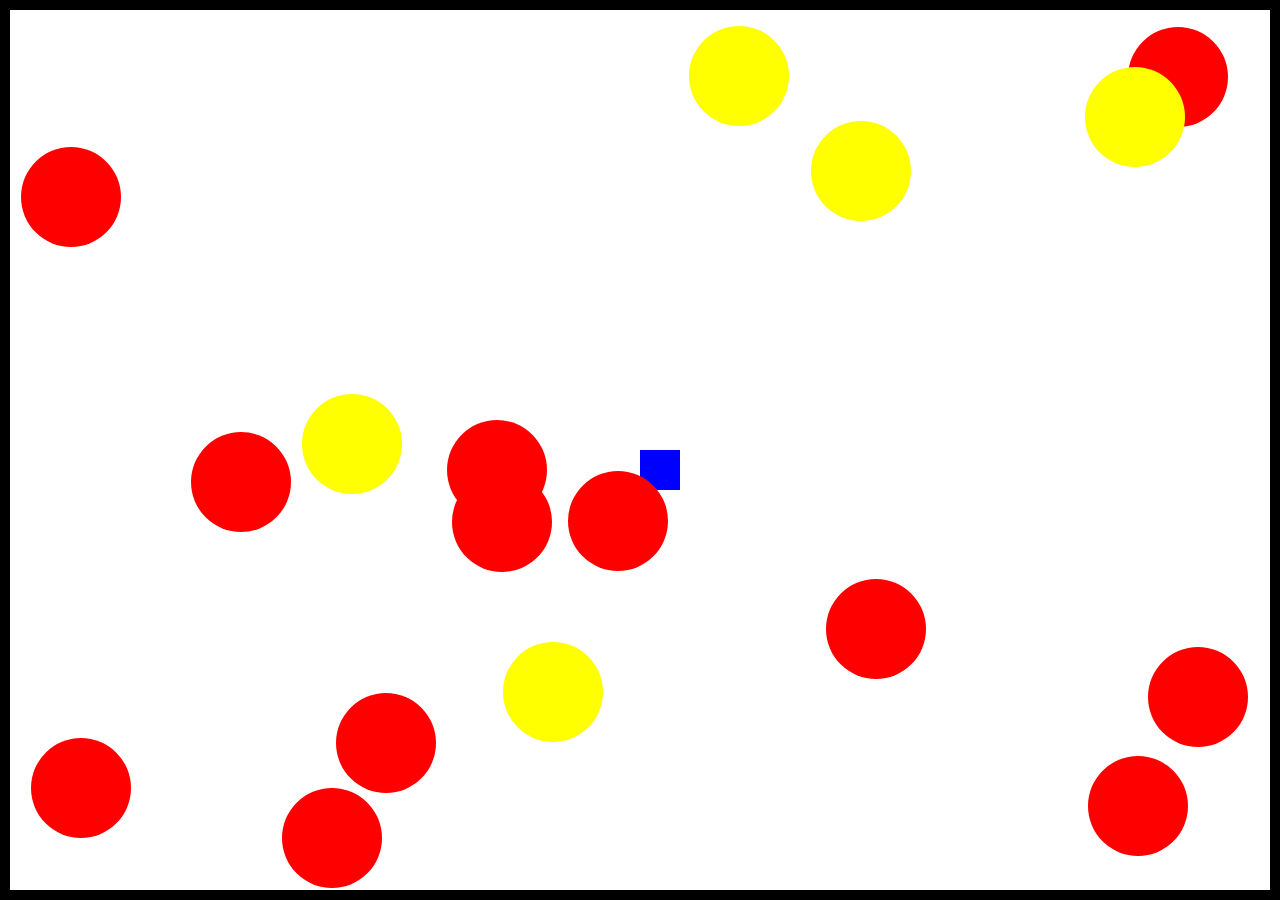
==== index.html @ f5753d0c "Restructurat proiectul cu clase. Facut doar generarea bilelor" ====
<!DOCTYPE html>
<html>
<head>
    <meta charset="utf-8" />
    <meta http-equiv="X-UA-Compatible" content="IE=edge">
    <meta name="viewport" content="width=device-width, initial-scale=1">

    <title>Un fel de Snake</title>

    <script src="https://ajax.googleapis.com/ajax/libs/jquery/3.3.1/jquery.min.js"></script>
    <script type='text/javascript' src="./js/game.js" defer='defer'></script>
    <script type='text/javascript' src="./js/ball.js" defer='defer'></script>
    <script type='text/javascript' src="./js/square.js" defer='defer'></script>
    <script type='text/javascript' src="./js/stats.js" defer='defer'></script>

    <link rel="stylesheet" type="text/css" href="./css/style.css" />
</head>

<body>
    <div id="game-board">
        <div id="square"></div>
        <div id="red-balls"></div>
        <div id="yellow-balls"></div>
        <div id="black-balls"></div>
        <div id="stats"></div>
    </div>
</body>
</html>
---- css/style.css ----
html, body, div {
    margin: 0;
    padding: 0;
    border: 0;
    font-size: 100%;
    font: inherit;
    vertical-align: baseline;
}

body {
    background: #20262E;
}

*, *:before, *:after {
    box-sizing: border-box;
}

#game-board {
    background: #ffffff;
    min-height: 100vh;
    border: 10px solid black;
    position: relative;
}

#square {
    position: absolute;
    background: blue;
    width: 40px;
    height: 40px;
    left: 50%;
    top: 50%;
}
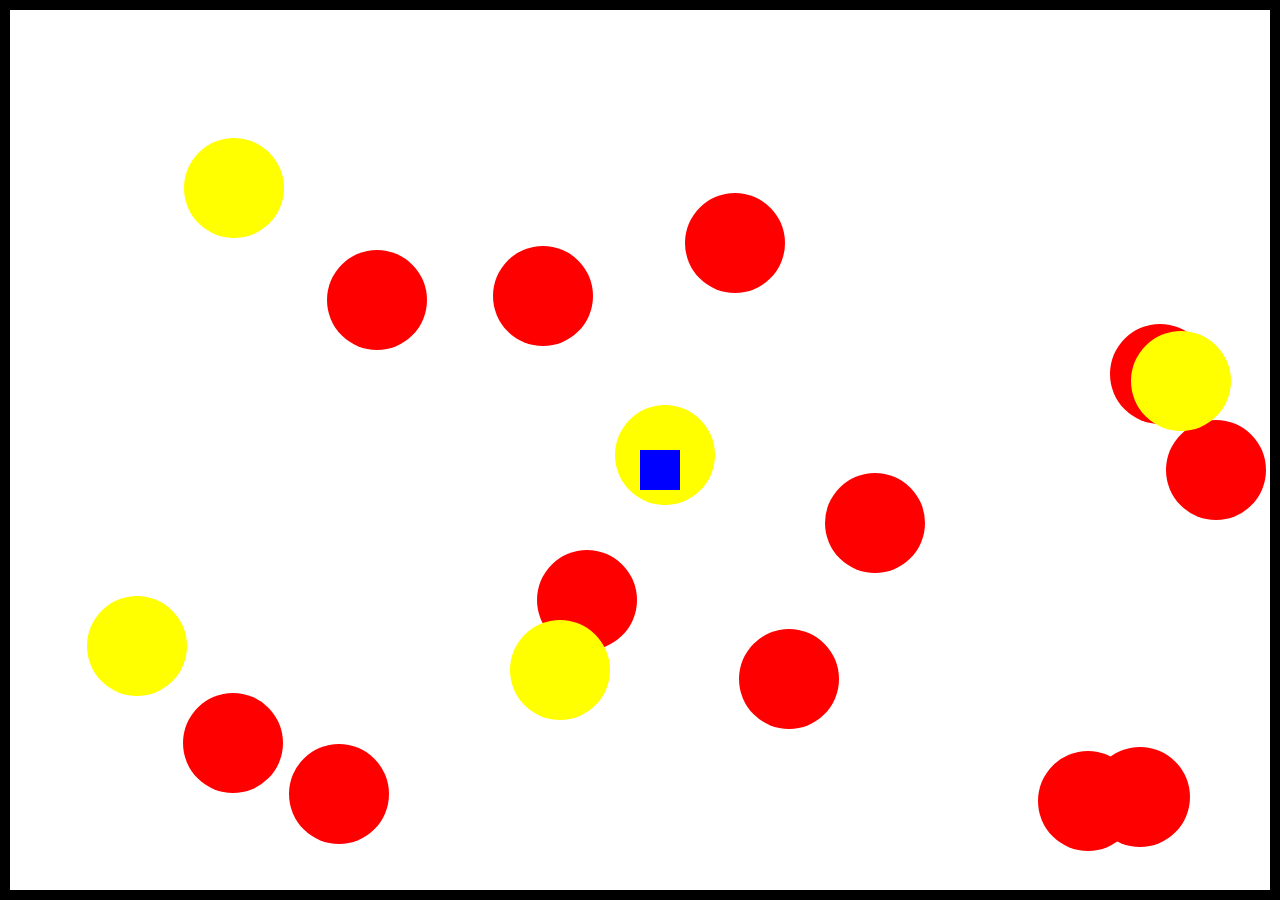
==== commit 71a2d166: "Adaugat miscarea patratului" ====
--- a/index.html
+++ b/index.html
@@ -18,7 +18,6 @@
 
 <body>
     <div id="game-board">
-        <div id="square"></div>
         <div id="red-balls"></div>
         <div id="yellow-balls"></div>
         <div id="black-balls"></div>
--- a/css/style.css
+++ b/css/style.css
@@ -20,13 +20,4 @@
     min-height: 100vh;
     border: 10px solid black;
     position: relative;
-}
-
-#square {
-    position: absolute;
-    background: blue;
-    width: 40px;
-    height: 40px;
-    left: 50%;
-    top: 50%;
 }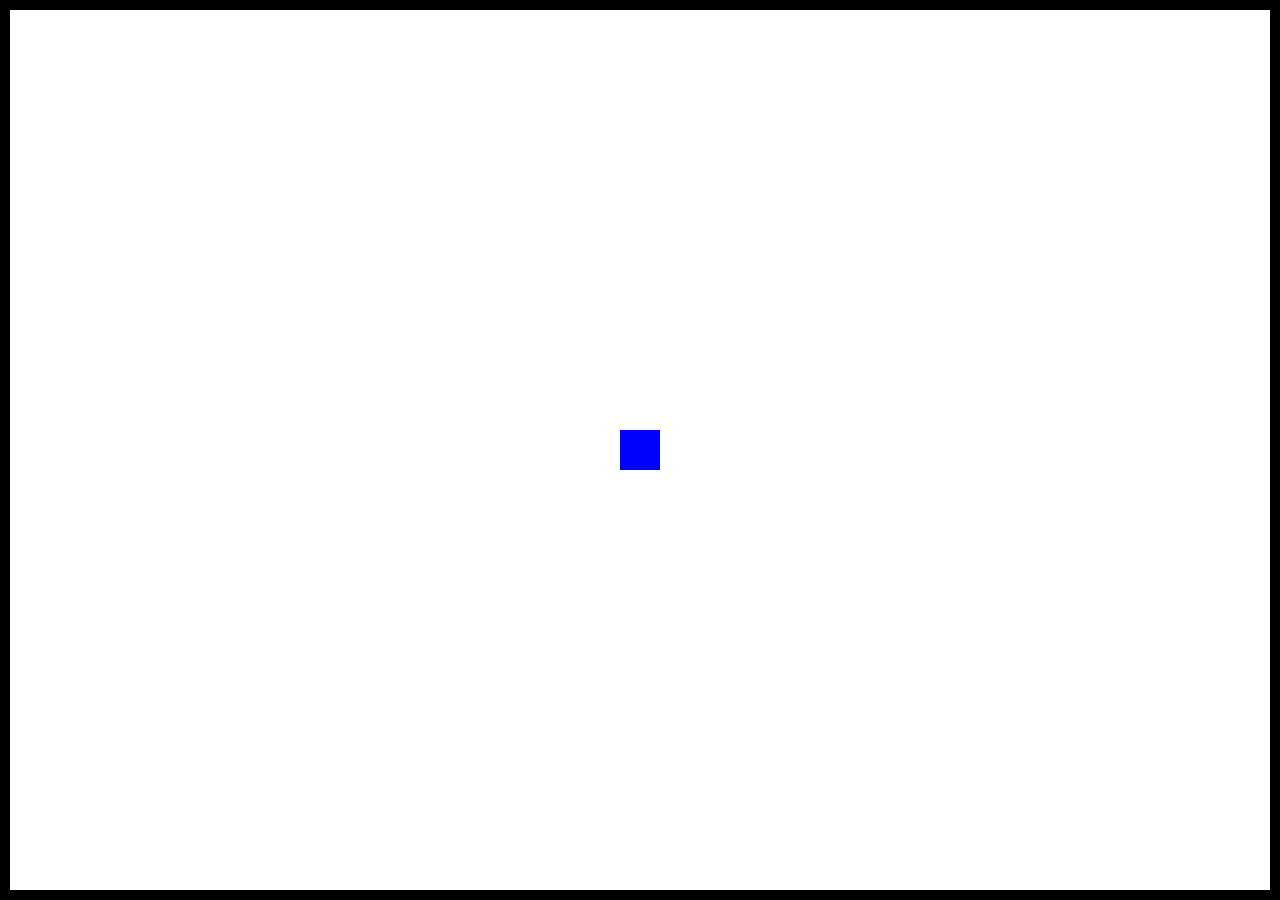
==== commit a5b4cdab: "Restructurat aplicatia folosind obiecte si implementat calumea coliziunile" ====
--- a/index.html
+++ b/index.html
@@ -11,6 +11,7 @@
     <script type='text/javascript' src="./js/game.js" defer='defer'></script>
     <script type='text/javascript' src="./js/ball.js" defer='defer'></script>
     <script type='text/javascript' src="./js/square.js" defer='defer'></script>
+    <script type='text/javascript' src="./js/utils.js" defer='defer'></script>
     <script type='text/javascript' src="./js/stats.js" defer='defer'></script>
 
     <link rel="stylesheet" type="text/css" href="./css/style.css" />
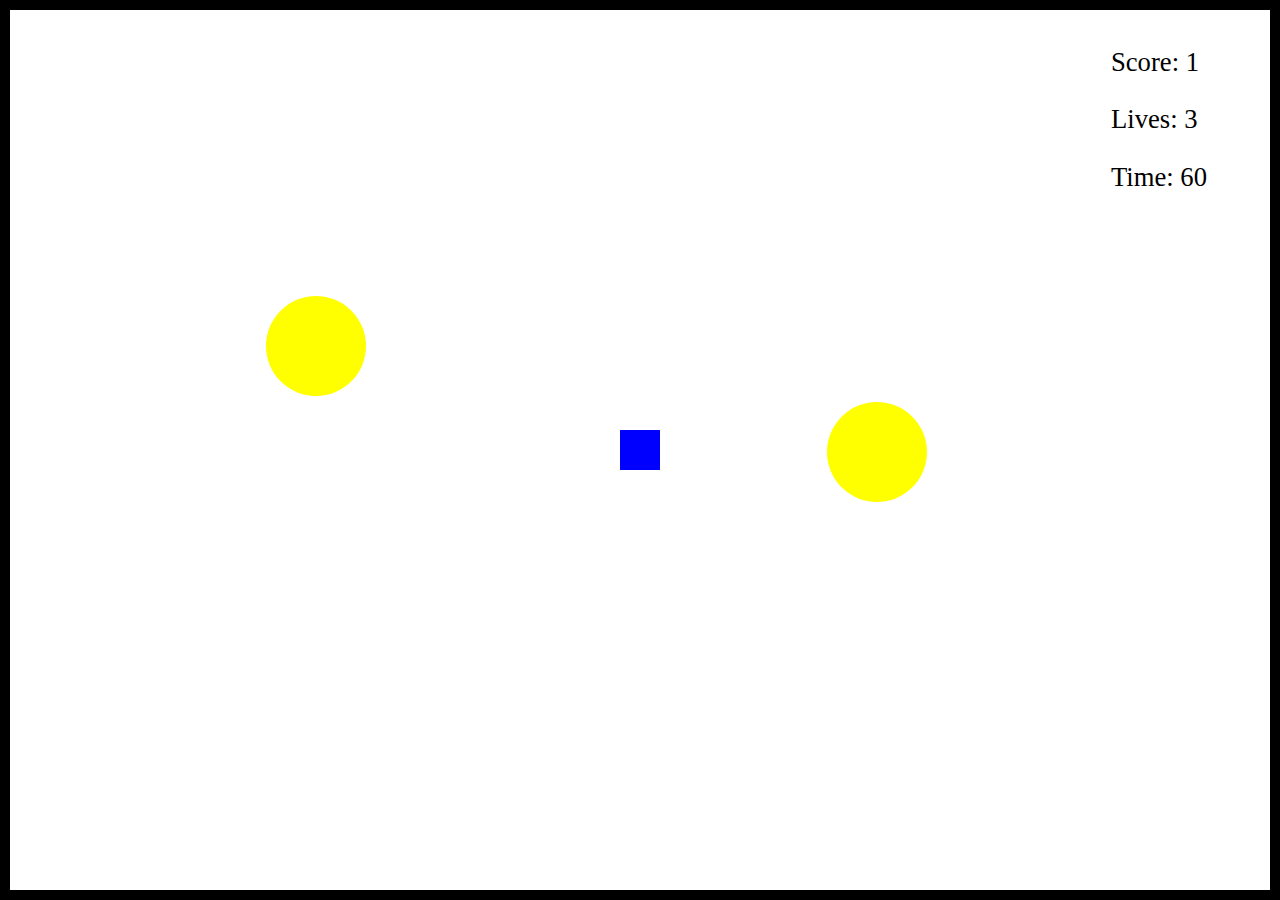
==== commit 0748f9c7: "Gata" ====
--- a/index.html
+++ b/index.html
@@ -12,7 +12,6 @@
     <script type='text/javascript' src="./js/ball.js" defer='defer'></script>
     <script type='text/javascript' src="./js/square.js" defer='defer'></script>
     <script type='text/javascript' src="./js/utils.js" defer='defer'></script>
-    <script type='text/javascript' src="./js/stats.js" defer='defer'></script>
 
     <link rel="stylesheet" type="text/css" href="./css/style.css" />
 </head>
@@ -22,7 +21,11 @@
         <div id="red-balls"></div>
         <div id="yellow-balls"></div>
         <div id="black-balls"></div>
-        <div id="stats"></div>
+        <div id="stats">
+            <p>Score: <span id="score"></span></p>
+            <p>Lives: <span id="lives"></span></p>
+            <p>Time: <span id="time"></span></p>
+        </div>
     </div>
 </body>
 </html>--- a/css/style.css
+++ b/css/style.css
@@ -20,4 +20,22 @@
     min-height: 100vh;
     border: 10px solid black;
     position: relative;
+    display:flex;
+    justify-content:center;
+    align-items:center;
+}
+
+#stats {
+    padding: 10px 5% 0 0;
+    font-size: 20pt;
+    float: right;
+    position: relative;
+    margin-left: auto;
+    margin-bottom: auto;
+    z-index: 1000;
+}
+
+#game-over {
+    position: absolute;
+    font-size: 50pt;
 }